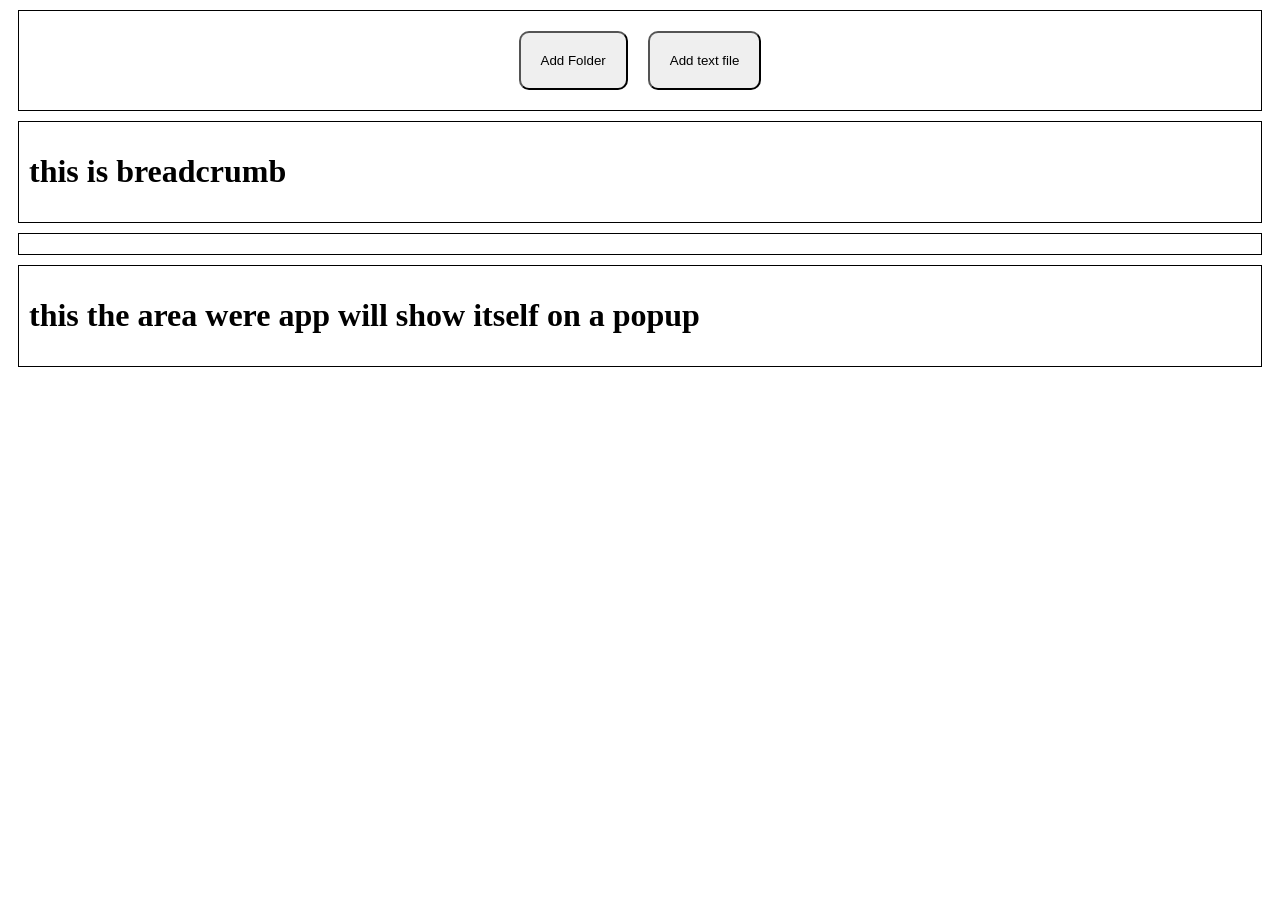
==== webApp/new_start/index.html @ b265acd7 "restructured everything" ====
<!DOCTYPE html>
<html lang="en">
  <head>
    <title>My First Hand at Frontend</title>
    <link rel="stylesheet" href="sytle.css" />
  </head>
  <body>
    <div id="header">
      <button id="addFolder">Add Folder</button>
      <button id="addTextFile">Add text file</button>
    </div>
    <div id="breadcrumb">
      <h1>this is breadcrumb</h1>
    </div>
    <div id="container">
      <!-- <h1>this is the container</h1> -->
    </div>
    <div id="app">
      <h1>this the area were app will show itself on a popup</h1>
    </div>
    <template id="templates">
      <!-- rid = resource id, pid = parent id -->
      <div class="folder" type="folder" rid="" pid="">
        <span action="rename">rename</span>
        <span action="delete">delete</span>
        <span action="view">view</span>
        <div purpose="name"></div>
      </div>
    </template>
    <!-- create 3 div -->
    <!-- 1. header
        2. breadcrum
        3. container
        4. apps opens in pop up
        5. template

     -->

    <script></script>
    <script type="text/javascript" src="main.js"></script>
  </body>
</html>
---- webApp/new_start/sytle.css ----
#header{
    border: 1px solid black;
    margin: 10px;
    padding: 10px;
    display: flex;
    justify-content: center;
}
#header button{
    padding: 20px;
    margin: 10px;
    border-radius: 10px;
    cursor: pointer;
}

#header button:hover{
    background-color: gray;
    transform: scale(1.05);
}

#breadcrumb{
    border: 1px solid black;
    margin: 10px;
    padding: 10px;
}

#container{
    border: 1px solid black;
    margin: 10px;
    padding: 10px;
    display: flex;
}

#app{
    border: 1px solid black;
    margin: 10px;
    padding: 10px;
}

.folder{
    background-color: teal;
    color: white;
    height: 120px;
    width: 150px;
    margin: 10px;
    padding: 10px;
    border: 2px solid red;
    border-radius: 10px;
}
.folder div[purpose=name]{
    margin-top: 80px;
}

.folder [action]{
    text-decoration: underline;
    cursor: pointer;
}
.folderm[action]:hover{
    color: blue;
}
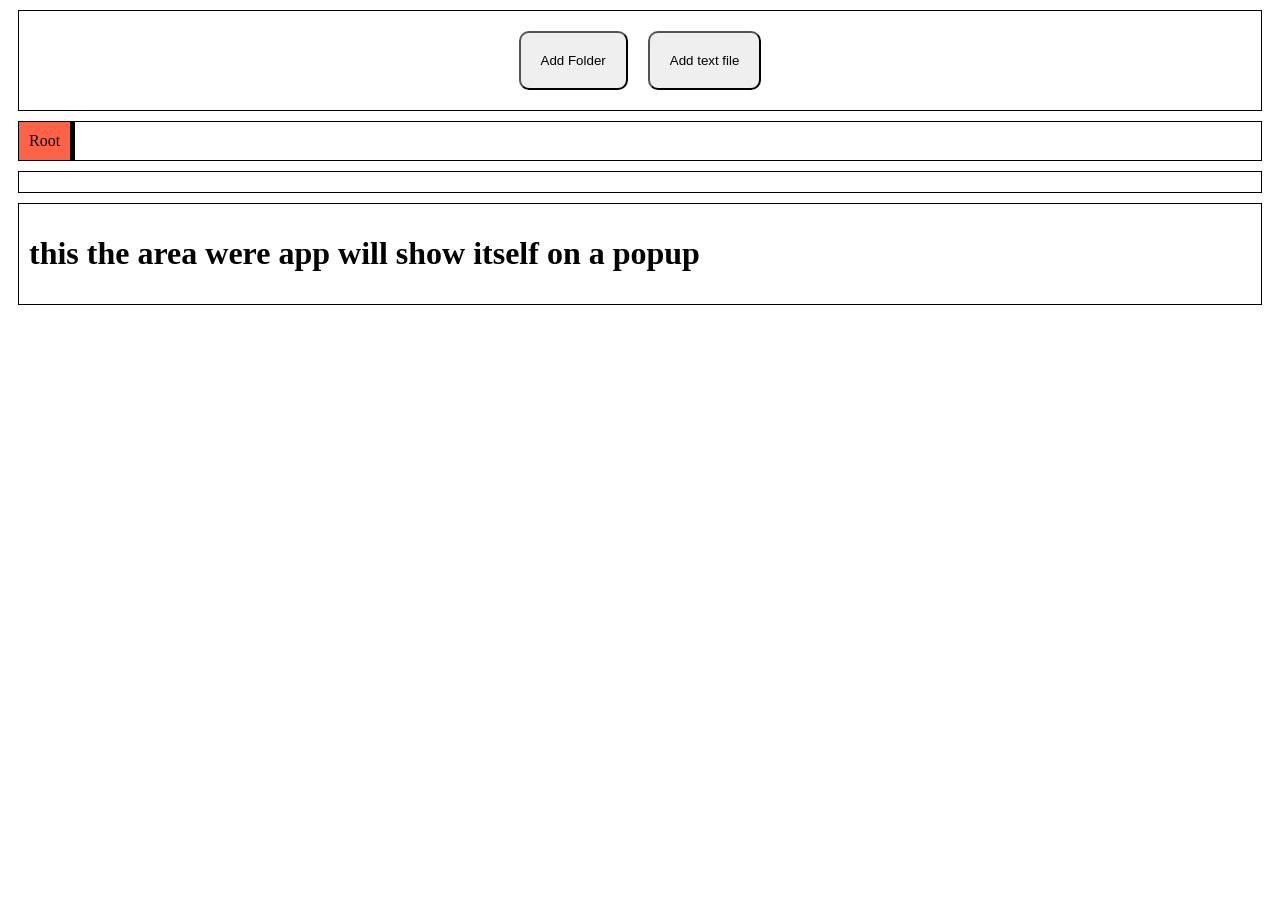
==== commit 19c808b0: "date 15 jan" ====
--- a/webApp/new_start/index.html
+++ b/webApp/new_start/index.html
@@ -10,7 +10,8 @@
       <button id="addTextFile">Add text file</button>
     </div>
     <div id="breadcrumb">
-      <h1>this is breadcrumb</h1>
+      <!-- <h1>this is breadcrumb</h1> -->
+      <a purpose="path" rid="-1"  >Root</a>
     </div>
     <div id="container">
       <!-- <h1>this is the container</h1> -->
@@ -26,6 +27,7 @@
         <span action="view">view</span>
         <div purpose="name"></div>
       </div>
+      <a purpose="path" rid="-1"></a>
     </template>
     <!-- create 3 div -->
     <!-- 1. header
--- a/webApp/new_start/sytle.css
+++ b/webApp/new_start/sytle.css
@@ -20,9 +20,19 @@
 #breadcrumb{
     border: 1px solid black;
     margin: 10px;
+    /* padding: 10px;
+     */
+     display: flex;
+}
+#breadcrumb a{
+    background-color: tomato;
     padding: 10px;
+    border-right: 5px solid black;
 }
-
+#breadcrumb a:hover{
+    background-color: teal;
+    text-decoration: underline;
+}
 #container{
     border: 1px solid black;
     margin: 10px;
